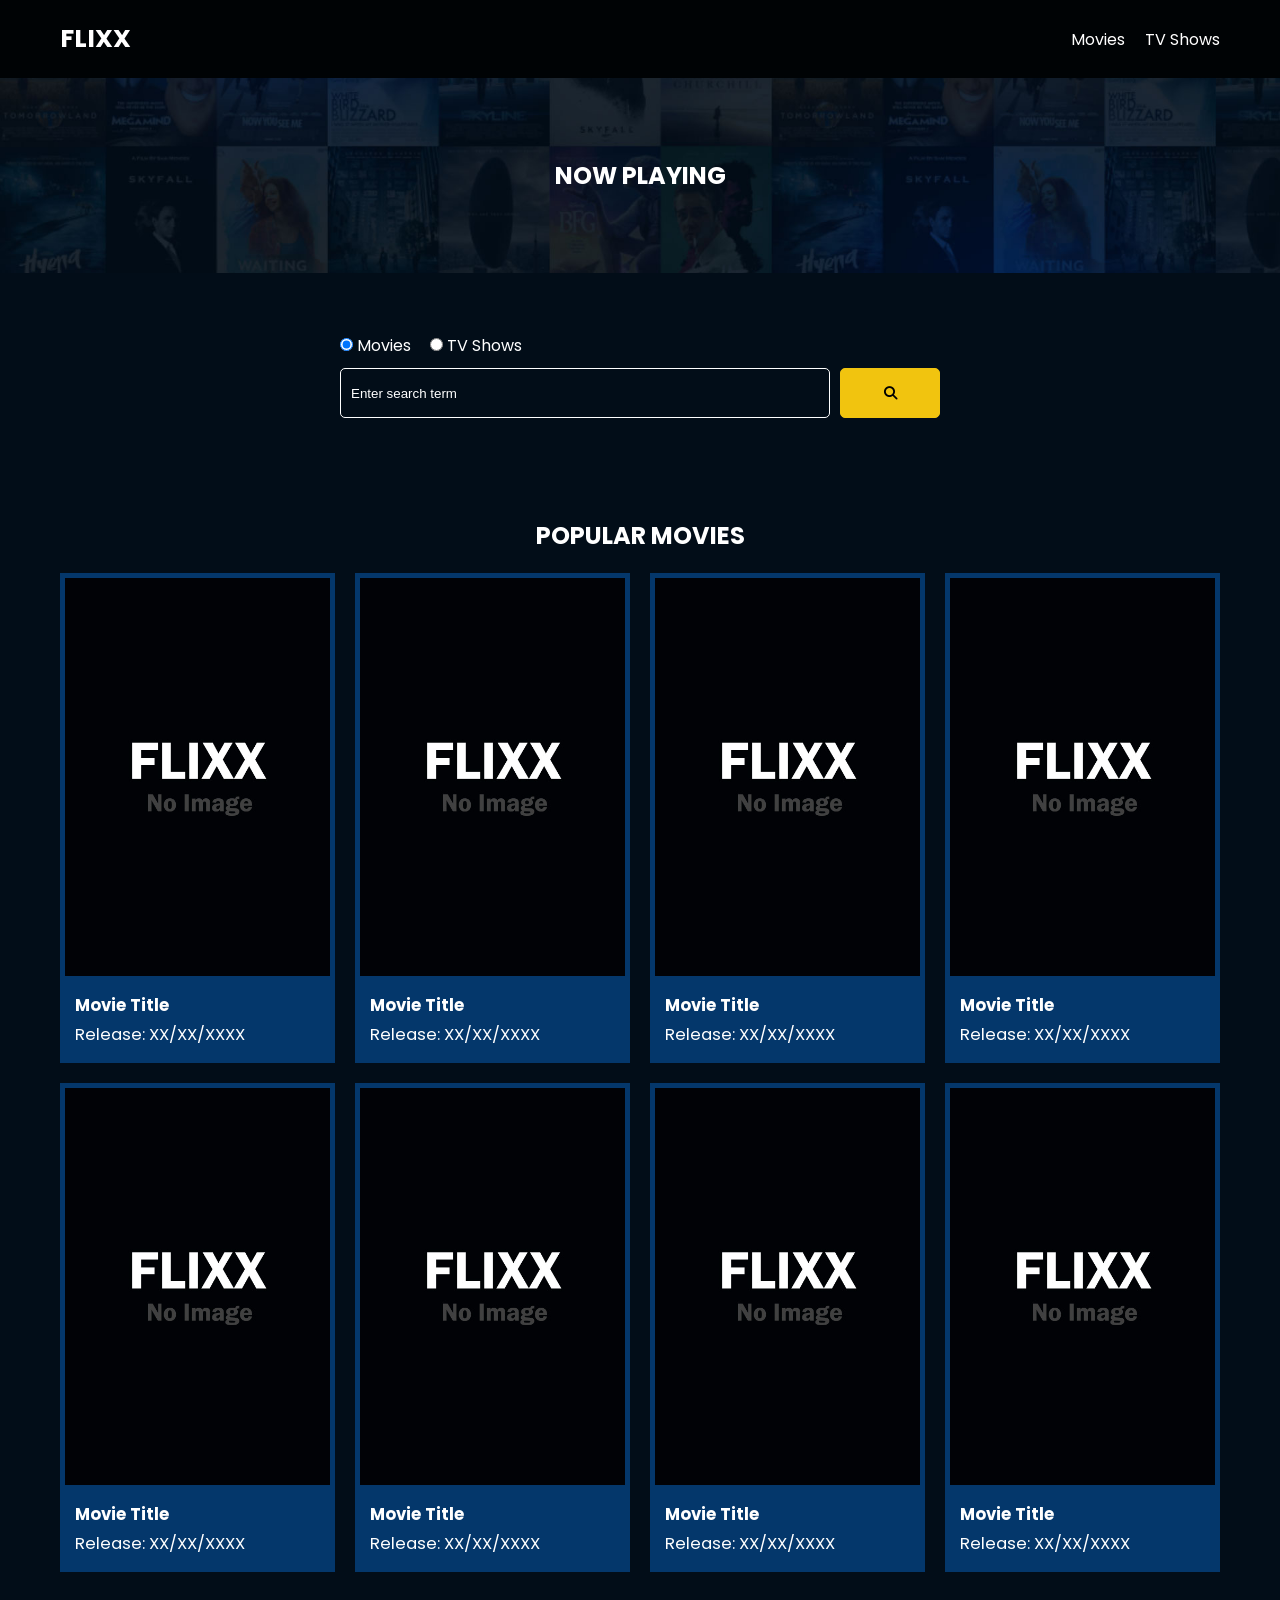
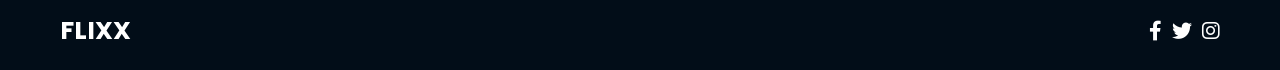
==== index.html @ a09f146b "Initial commit" ====
<!DOCTYPE html>
<html lang="en">
  <head>
    <meta charset="UTF-8" />
    <meta http-equiv="X-UA-Compatible" content="IE=edge" />
    <meta name="viewport" content="width=device-width, initial-scale=1.0" />
    <link rel="preconnect" href="https://fonts.googleapis.com" />
    <link rel="preconnect" href="https://fonts.gstatic.com" crossorigin />
    <link
      href="https://fonts.googleapis.com/css2?family=Poppins:wght@300;400;700&display=swap"
      rel="stylesheet"
    />
    <link rel="stylesheet" href="lib/swiper.css" />
    <link rel="stylesheet" href="lib/fontawesome.css" />
    <link rel="stylesheet" href="css/style.css" />
    <link rel="stylesheet" href="css/spinner.css" />
    <script src="lib/swiper.js"></script>
    <script src="js/script.js" defer></script>
    <title>Flixx</title>
  </head>
  <body>
    <header class="main-header">
      <div class="container">
        <div class="logo"><a href="/">FLIXX</a></div>
        <nav>
          <ul>
            <li>
              <a class="nav-link" href="/">Movies</a>
            </li>
            <li>
              <a class="nav-link" href="/shows.html">TV Shows</a>
            </li>
          </ul>
        </nav>
      </div>
    </header>

    <!-- Now Playing Section -->
    <section class="now-playing">
      <h2>Now Playing</h2>
      <div class="swiper">
        <div class="swiper-wrapper">
          <!-- <div class="swiper-slide">
            <a href="movie-details.html?id=1">
              <img src="./images/no-image.jpg" alt="Movie Title" />
            </a>
            <h4 class="swiper-rating">
              <i class="fas fa-star text-secondary"></i> 8 / 10
            </h4>
          </div> -->
        </div>
      </div>
    </section>

    <!-- Search Movies -->
    <section class="search">
      <div class="container">
        <div id="alert"></div>
        <form action="/search.html" class="search-form">
          <!-- movies and shows radio box -->
          <div class="search-radio">
            <input type="radio" id="movie" name="type" value="movie" checked />
            <label for="movies">Movies</label>
            <input type="radio" id="tv" name="type" value="tv" />
            <label for="shows">TV Shows</label>
          </div>
          <div class="search-flex">
            <input
              type="text"
              name="search-term"
              id="search-term"
              placeholder="Enter search term"
            />
            <button class="btn" type="submit">
              <i class="fas fa-search"></i>
            </button>
          </div>
        </form>
      </div>
    </section>

    <!-- Popular Movies -->
    <section class="container">
      <h2>Popular Movies</h2>
      <div id="popular-movies" class="grid">
        <div class="card">
          <a href="movie-details.html?id=1">
            <img
              src="images/no-image.jpg"
              class="card-img-top"
              alt="Movie Title"
            />
          </a>
          <div class="card-body">
            <h5 class="card-title">Movie Title</h5>
            <p class="card-text">
              <small class="text-muted">Release: XX/XX/XXXX</small>
            </p>
          </div>
        </div>
        <div class="card">
          <a href="movie-details.html?id=1">
            <img
              src="images/no-image.jpg"
              class="card-img-top"
              alt="Movie Title"
            />
          </a>
          <div class="card-body">
            <h5 class="card-title">Movie Title</h5>
            <p class="card-text">
              <small class="text-muted">Release: XX/XX/XXXX</small>
            </p>
          </div>
        </div>
        <div class="card">
          <a href="movie-details.html?id=1">
            <img
              src="images/no-image.jpg"
              class="card-img-top"
              alt="Movie Title"
            />
          </a>
          <div class="card-body">
            <h5 class="card-title">Movie Title</h5>
            <p class="card-text">
              <small class="text-muted">Release: XX/XX/XXXX</small>
            </p>
          </div>
        </div>
        <div class="card">
          <a href="movie-details.html?id=1">
            <img
              src="images/no-image.jpg"
              class="card-img-top"
              alt="Movie Title"
            />
          </a>
          <div class="card-body">
            <h5 class="card-title">Movie Title</h5>
            <p class="card-text">
              <small class="text-muted">Release: XX/XX/XXXX</small>
            </p>
          </div>
        </div>
        <div class="card">
          <a href="movie-details.html?id=1">
            <img
              src="images/no-image.jpg"
              class="card-img-top"
              alt="Movie Title"
            />
          </a>
          <div class="card-body">
            <h5 class="card-title">Movie Title</h5>
            <p class="card-text">
              <small class="text-muted">Release: XX/XX/XXXX</small>
            </p>
          </div>
        </div>
        <div class="card">
          <a href="movie-details.html?id=1">
            <img
              src="images/no-image.jpg"
              class="card-img-top"
              alt="Movie Title"
            />
          </a>
          <div class="card-body">
            <h5 class="card-title">Movie Title</h5>
            <p class="card-text">
              <small class="text-muted">Release: XX/XX/XXXX</small>
            </p>
          </div>
        </div>
        <div class="card">
          <a href="movie-details.html?id=1">
            <img
              src="images/no-image.jpg"
              class="card-img-top"
              alt="Movie Title"
            />
          </a>
          <div class="card-body">
            <h5 class="card-title">Movie Title</h5>
            <p class="card-text">
              <small class="text-muted">Release: XX/XX/XXXX</small>
            </p>
          </div>
        </div>
        <div class="card">
          <a href="movie-details.html?id=1">
            <img
              src="images/no-image.jpg"
              class="card-img-top"
              alt="Movie Title"
            />
          </a>
          <div class="card-body">
            <h5 class="card-title">Movie Title</h5>
            <p class="card-text">
              <small class="text-muted">Release: XX/XX/XXXX</small>
            </p>
          </div>
        </div>
      </div>
    </section>

    <!-- Footer -->
    <footer class="main-footer">
      <div class="container">
        <div class="logo"><span>FLIXX</span></div>
        <div class="social-links">
          <a href="https://www.facebook.com" target="_blank"
            ><i class="fab fa-facebook-f"></i
          ></a>
          <a href="https://www.twitter.com" target="_blank"
            ><i class="fab fa-twitter"></i
          ></a>
          <a href="https://www.instagram.com" target="_blank"
            ><i class="fab fa-instagram"></i
          ></a>
        </div>
      </div>
    </footer>

    <div class="spinner"></div>
  </body>
</html>
---- css/style.css ----
*,
*::before,
*::after {
  box-sizing: border-box;
  padding: 0;
  margin: 0;
}

:root {
  --color-primary: #020d18;
  --color-secondary: #f1c40f;
}

body {
  font-family: 'Poppins', sans-serif;
  font-size: 16px;
  background: var(--color-primary);
  color: #fff;
  overflow-x: hidden;
}

a {
  color: #fff;
  text-decoration: none;
}

ul {
  list-style: none;
}

.text-primary {
  color: var(--color-secondary);
}

.text-secondary {
  color: var(--color-secondary);
}

.active {
  color: var(--color-secondary);
  font-weight: 700;
}

.back {
  margin-top: 30px;
}

.btn {
  display: inline-block;
  padding: 0.5rem 1rem;
  border: 1px solid var(--color-secondary);
  border-radius: 5px;
  color: #fff;
  cursor: pointer;
  background: transparent;
  transition: all 0.3s ease-in-out;
}

.btn:hover {
  background: var(--color-secondary);
  color: #000;
}

.btn:disabled {
  border-color: #ccc;
  cursor: not-allowed;
}

.btn:disabled:hover {
  background: transparent;
  color: #fff;
}

.container {
  max-width: 1200px;
  width: 100%;
  margin: 0 auto;
  padding: 0 20px;
}

.main-header .container {
  display: flex;
  justify-content: space-between;
  align-items: center;
  padding: 0 20px;
}

.main-header {
  padding: 20px 0;
  background: rgba(0, 0, 0, 0.8);
}

.main-header .logo {
  color: #fff;
  font-size: 25px;
  font-weight: 700;
  text-transform: uppercase;
}

.main-header ul {
  display: flex;
}

.main-header ul li {
  margin-left: 20px;
}

.main-header ul li a {
  font-size: 16px;
}

.main-header ul li a:hover {
  color: var(--color-secondary);
}

/* Grid */
.grid {
  display: grid;
  grid-template-columns: repeat(auto-fit, minmax(250px, 1fr));
  grid-gap: 20px;
}

/* Card */
.card {
  background: #04376b;
  padding: 5px;
}

.card img {
  width: 100%;
}

.card-body {
  padding: 10px;
  font-size: 20px;
}

.card:hover {
  transform: scale(1.05);
  transition: all 0.5s ease-in-out;
  background: #0a4b8f;
}

/* Footer */
.main-footer {
  background: #020d18;
  padding: 20px 0;
  margin-top: 20px;
}

.main-footer .container {
  display: flex;
  justify-content: space-between;
  align-items: center;
}

.main-footer .container .logo {
  color: #fff;
  font-size: 25px;
  font-weight: 700;
  text-transform: uppercase;
}

.main-footer .container .social-links {
  display: flex;
  font-size: 20px;
}

.main-footer .container .social-links a {
  margin-left: 10px;
  color: #fff;
}

.main-footer .container .social-links a:hover {
  color: var(--color-secondary);
}

/* Section: Now Playing */

section.now-playing {
  padding: 60px;
  background: url(../images/showcase-bg.jpg) no-repeat center center/cover;
}

section h2 {
  margin: 20px 0;
  text-align: center;
  text-transform: uppercase;
}

/* Slider */
.swiper {
  width: 100%;
  height: 50%;
}

.swiper-slide {
  text-align: center;
  font-size: 18px;
  background: var(--color-primary);
  display: flex;
  flex-direction: column;
  justify-content: center;
  align-items: center;
}

.swiper-slide img {
  display: block;
  width: 100%;
  height: 100%;
  object-fit: cover;
}

.swiper-rating {
  padding: 10px;
}

/* Movie Details */
.details-top {
  display: flex;
  justify-content: space-between;
  align-items: center;
  margin: 50px 0 30px;
}

.details-top img {
  width: 400px;
  height: 100%;
  margin-right: 60px;
  object-fit: cover;
}

.details-top p {
  margin: 20px 0;
}

.details-top .btn {
  margin-top: 20px;
}

.details-bottom {
}

.details-bottom li {
  margin: 15px 0;
  padding-bottom: 8px;
  border-bottom: 1px solid #fff;
  border-color: rgba(255, 255, 255, 0.1);
}

/* Search */
.search {
  padding: 60px;
  margin-bottom: 40px;
}

.search .container {
  display: flex;
  justify-content: center;
  align-items: center;
  flex-direction: column;
}

.search .container h2 {
  margin-bottom: 20px;
}

.search .container form {
  width: 100%;
  max-width: 600px;
}

.search-radio label {
  margin-right: 15px;
}

.search-flex {
  display: flex;
  justify-content: space-between;
  align-items: center;
  margin-top: 10px;
}

.search .container form input[type='text'] {
  flex: 6;
  width: 100%;
  height: 50px;
  padding: 10px;
  margin-right: 10px;
  border: 1px solid #fff;
  border-radius: 5px;
  background: transparent;
  color: #fff;
}

.search .container form input[type='text']::placeholder {
  color: #fff;
}

.search .container form input[type='text']:focus {
  outline: none;
}

.search .container form button {
  flex: 1;
  display: block;
  width: 100%;
  padding: 10px;
  border-radius: 5px;
  height: 50px;
  cursor: pointer;
  background: var(--color-secondary);
  color: #000;
}

.search .container form button:hover {
  background: transparent;
  color: #fff;
}

.pagination {
  margin-top: 20px;
}

.page-counter {
  margin-top: 10px;
}

/* Alert */
.alert {
  background: red;
  padding: 10px 20px;
  margin-bottom: 20px;
  border-radius: 5px;
}

.alert-success {
  background: green;
}

.alert-error {
  background: red;
}
---- css/spinner.css ----
/* Spinner From: https://codepen.io/tbrownvisuals/pen/edGYvx */
.spinner {
  position: fixed;
  z-index: 999;
  height: 2em;
  width: 2em;
  overflow: show;
  margin: auto;
  top: 0;
  left: 0;
  bottom: 0;
  right: 0;
  display: none;
}

.show {
  display: block;
}

/* Transparent Overlay */
.spinner:before {
  content: '';
  display: block;
  position: fixed;
  top: 0;
  left: 0;
  width: 100%;
  height: 100%;
  background: radial-gradient(rgba(20, 20, 20, 0.8), rgba(0, 0, 0, 0.8));

  background: -webkit-radial-gradient(
    rgba(20, 20, 20, 0.8),
    rgba(0, 0, 0, 0.8)
  );
}

/* :not(:required) hides these rules from IE9 and below */
.spinner:not(:required) {
  /* hide "loading..." text */
  font: 0/0 a;
  color: transparent;
  text-shadow: none;
  background-color: transparent;
  border: 0;
}

.spinner:not(:required):after {
  content: '';
  display: block;
  font-size: 10px;
  width: 1em;
  height: 1em;
  margin-top: -0.5em;
  -webkit-animation: spinner 150ms infinite linear;
  -moz-animation: spinner 150ms infinite linear;
  -ms-animation: spinner 150ms infinite linear;
  -o-animation: spinner 150ms infinite linear;
  animation: spinner 150ms infinite linear;
  border-radius: 0.5em;
  -webkit-box-shadow: rgba(255, 255, 255, 0.75) 1.5em 0 0 0,
    rgba(255, 255, 255, 0.75) 1.1em 1.1em 0 0,
    rgba(255, 255, 255, 0.75) 0 1.5em 0 0,
    rgba(255, 255, 255, 0.75) -1.1em 1.1em 0 0,
    rgba(255, 255, 255, 0.75) -1.5em 0 0 0,
    rgba(255, 255, 255, 0.75) -1.1em -1.1em 0 0,
    rgba(255, 255, 255, 0.75) 0 -1.5em 0 0,
    rgba(255, 255, 255, 0.75) 1.1em -1.1em 0 0;
  box-shadow: rgba(255, 255, 255, 0.75) 1.5em 0 0 0,
    rgba(255, 255, 255, 0.75) 1.1em 1.1em 0 0,
    rgba(255, 255, 255, 0.75) 0 1.5em 0 0,
    rgba(255, 255, 255, 0.75) -1.1em 1.1em 0 0,
    rgba(255, 255, 255, 0.75) -1.5em 0 0 0,
    rgba(255, 255, 255, 0.75) -1.1em -1.1em 0 0,
    rgba(255, 255, 255, 0.75) 0 -1.5em 0 0,
    rgba(255, 255, 255, 0.75) 1.1em -1.1em 0 0;
}

/* Animation */

@-webkit-keyframes spinner {
  0% {
    -webkit-transform: rotate(0deg);
    -moz-transform: rotate(0deg);
    -ms-transform: rotate(0deg);
    -o-transform: rotate(0deg);
    transform: rotate(0deg);
  }
  100% {
    -webkit-transform: rotate(360deg);
    -moz-transform: rotate(360deg);
    -ms-transform: rotate(360deg);
    -o-transform: rotate(360deg);
    transform: rotate(360deg);
  }
}
@-moz-keyframes spinner {
  0% {
    -webkit-transform: rotate(0deg);
    -moz-transform: rotate(0deg);
    -ms-transform: rotate(0deg);
    -o-transform: rotate(0deg);
    transform: rotate(0deg);
  }
  100% {
    -webkit-transform: rotate(360deg);
    -moz-transform: rotate(360deg);
    -ms-transform: rotate(360deg);
    -o-transform: rotate(360deg);
    transform: rotate(360deg);
  }
}
@-o-keyframes spinner {
  0% {
    -webkit-transform: rotate(0deg);
    -moz-transform: rotate(0deg);
    -ms-transform: rotate(0deg);
    -o-transform: rotate(0deg);
    transform: rotate(0deg);
  }
  100% {
    -webkit-transform: rotate(360deg);
    -moz-transform: rotate(360deg);
    -ms-transform: rotate(360deg);
    -o-transform: rotate(360deg);
    transform: rotate(360deg);
  }
}
@keyframes spinner {
  0% {
    -webkit-transform: rotate(0deg);
    -moz-transform: rotate(0deg);
    -ms-transform: rotate(0deg);
    -o-transform: rotate(0deg);
    transform: rotate(0deg);
  }
  100% {
    -webkit-transform: rotate(360deg);
    -moz-transform: rotate(360deg);
    -ms-transform: rotate(360deg);
    -o-transform: rotate(360deg);
    transform: rotate(360deg);
  }
}
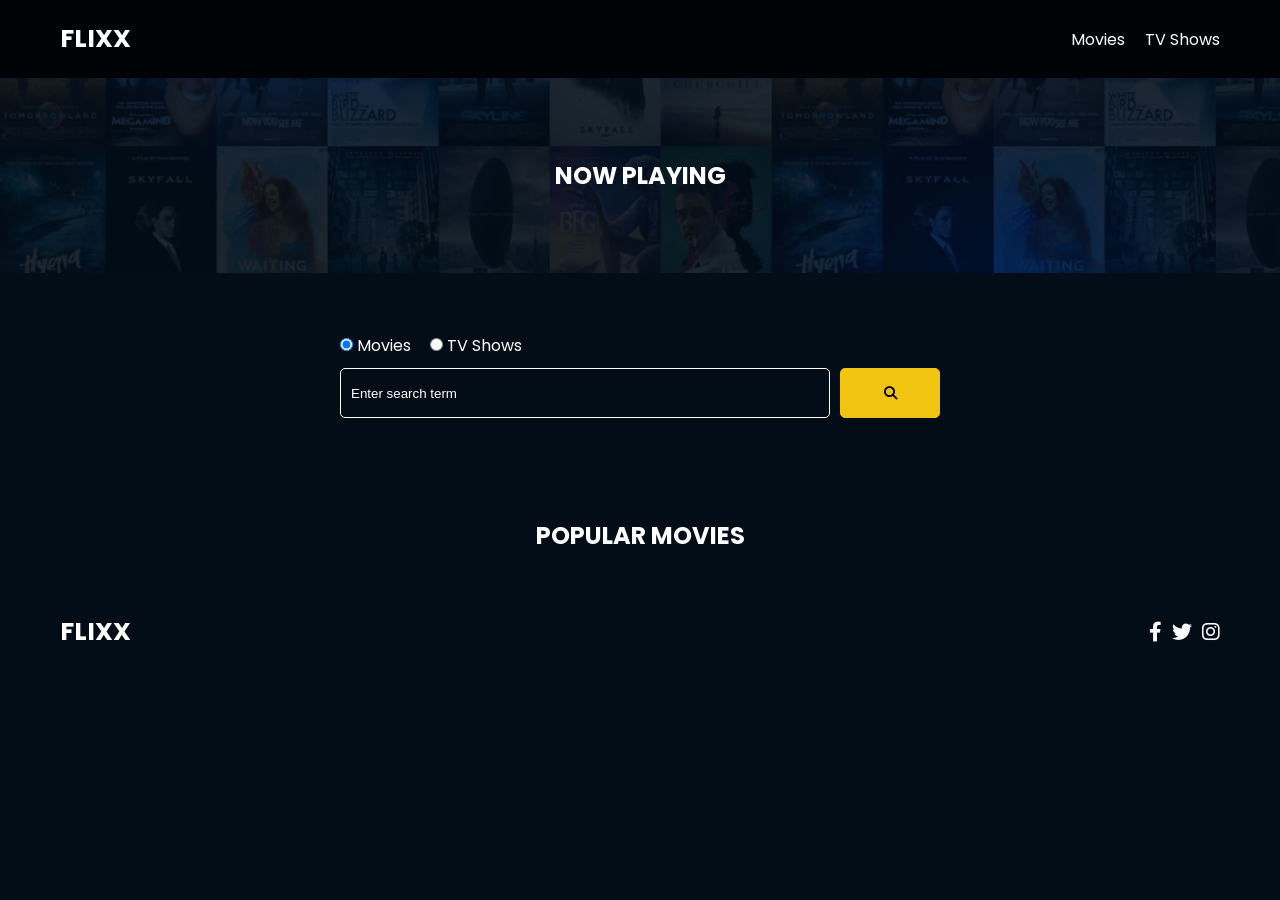
==== commit 4eef31fe: "Popular Movies" ====
--- a/index.html
+++ b/index.html
@@ -82,128 +82,7 @@
     <!-- Popular Movies -->
     <section class="container">
       <h2>Popular Movies</h2>
-      <div id="popular-movies" class="grid">
-        <div class="card">
-          <a href="movie-details.html?id=1">
-            <img
-              src="images/no-image.jpg"
-              class="card-img-top"
-              alt="Movie Title"
-            />
-          </a>
-          <div class="card-body">
-            <h5 class="card-title">Movie Title</h5>
-            <p class="card-text">
-              <small class="text-muted">Release: XX/XX/XXXX</small>
-            </p>
-          </div>
-        </div>
-        <div class="card">
-          <a href="movie-details.html?id=1">
-            <img
-              src="images/no-image.jpg"
-              class="card-img-top"
-              alt="Movie Title"
-            />
-          </a>
-          <div class="card-body">
-            <h5 class="card-title">Movie Title</h5>
-            <p class="card-text">
-              <small class="text-muted">Release: XX/XX/XXXX</small>
-            </p>
-          </div>
-        </div>
-        <div class="card">
-          <a href="movie-details.html?id=1">
-            <img
-              src="images/no-image.jpg"
-              class="card-img-top"
-              alt="Movie Title"
-            />
-          </a>
-          <div class="card-body">
-            <h5 class="card-title">Movie Title</h5>
-            <p class="card-text">
-              <small class="text-muted">Release: XX/XX/XXXX</small>
-            </p>
-          </div>
-        </div>
-        <div class="card">
-          <a href="movie-details.html?id=1">
-            <img
-              src="images/no-image.jpg"
-              class="card-img-top"
-              alt="Movie Title"
-            />
-          </a>
-          <div class="card-body">
-            <h5 class="card-title">Movie Title</h5>
-            <p class="card-text">
-              <small class="text-muted">Release: XX/XX/XXXX</small>
-            </p>
-          </div>
-        </div>
-        <div class="card">
-          <a href="movie-details.html?id=1">
-            <img
-              src="images/no-image.jpg"
-              class="card-img-top"
-              alt="Movie Title"
-            />
-          </a>
-          <div class="card-body">
-            <h5 class="card-title">Movie Title</h5>
-            <p class="card-text">
-              <small class="text-muted">Release: XX/XX/XXXX</small>
-            </p>
-          </div>
-        </div>
-        <div class="card">
-          <a href="movie-details.html?id=1">
-            <img
-              src="images/no-image.jpg"
-              class="card-img-top"
-              alt="Movie Title"
-            />
-          </a>
-          <div class="card-body">
-            <h5 class="card-title">Movie Title</h5>
-            <p class="card-text">
-              <small class="text-muted">Release: XX/XX/XXXX</small>
-            </p>
-          </div>
-        </div>
-        <div class="card">
-          <a href="movie-details.html?id=1">
-            <img
-              src="images/no-image.jpg"
-              class="card-img-top"
-              alt="Movie Title"
-            />
-          </a>
-          <div class="card-body">
-            <h5 class="card-title">Movie Title</h5>
-            <p class="card-text">
-              <small class="text-muted">Release: XX/XX/XXXX</small>
-            </p>
-          </div>
-        </div>
-        <div class="card">
-          <a href="movie-details.html?id=1">
-            <img
-              src="images/no-image.jpg"
-              class="card-img-top"
-              alt="Movie Title"
-            />
-          </a>
-          <div class="card-body">
-            <h5 class="card-title">Movie Title</h5>
-            <p class="card-text">
-              <small class="text-muted">Release: XX/XX/XXXX</small>
-            </p>
-          </div>
-        </div>
-      </div>
+      <div id="popular-movies" class="grid"></div>
     </section>
 
     <!-- Footer -->
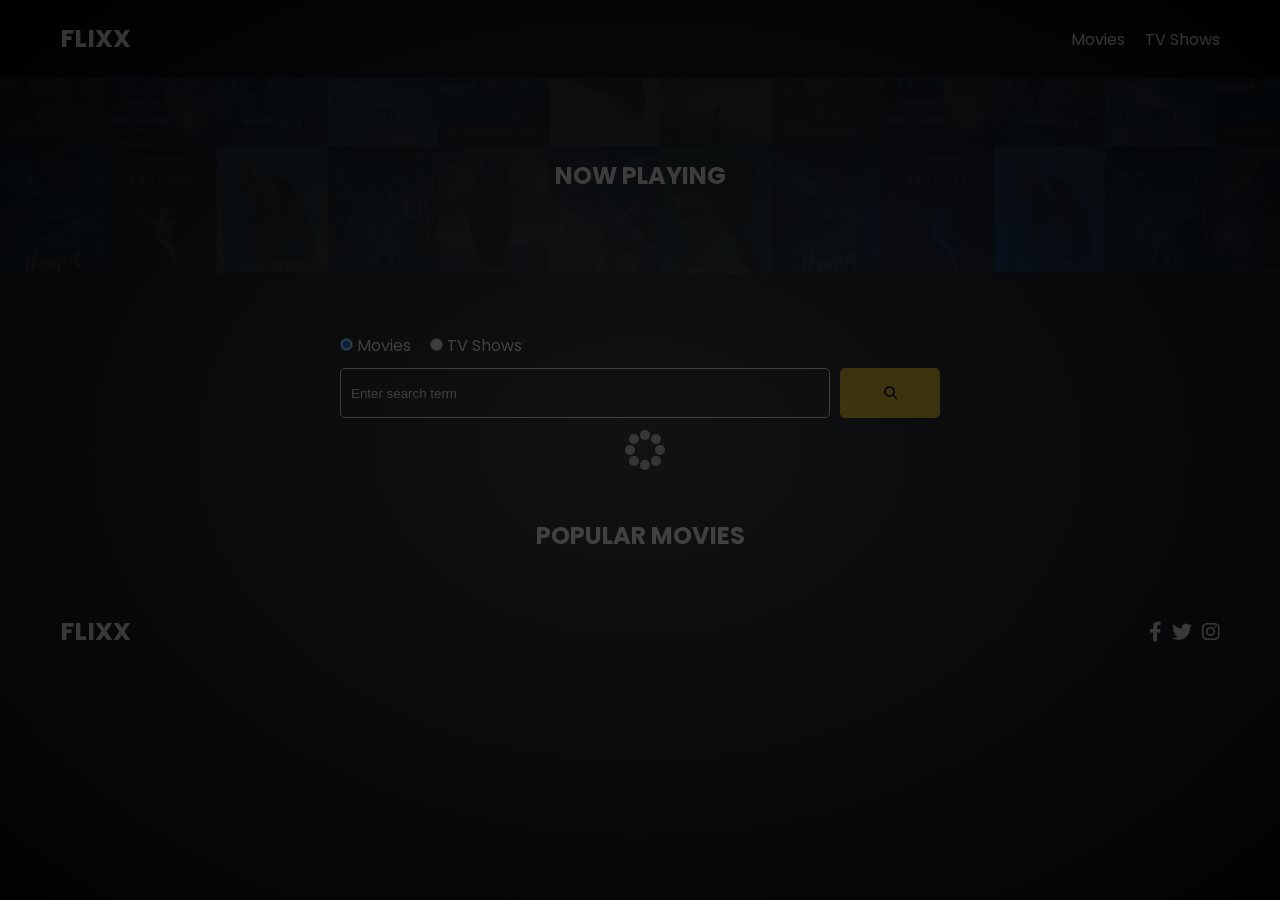
==== commit 4b356fd7: "search" ====
--- a/index.html
+++ b/index.html
@@ -39,16 +39,7 @@
     <section class="now-playing">
       <h2>Now Playing</h2>
       <div class="swiper">
-        <div class="swiper-wrapper">
-          <!-- <div class="swiper-slide">
-            <a href="movie-details.html?id=1">
-              <img src="./images/no-image.jpg" alt="Movie Title" />
-            </a>
-            <h4 class="swiper-rating">
-              <i class="fas fa-star text-secondary"></i> 8 / 10
-            </h4>
-          </div> -->
-        </div>
+        <div class="swiper-wrapper"></div>
       </div>
     </section>
 
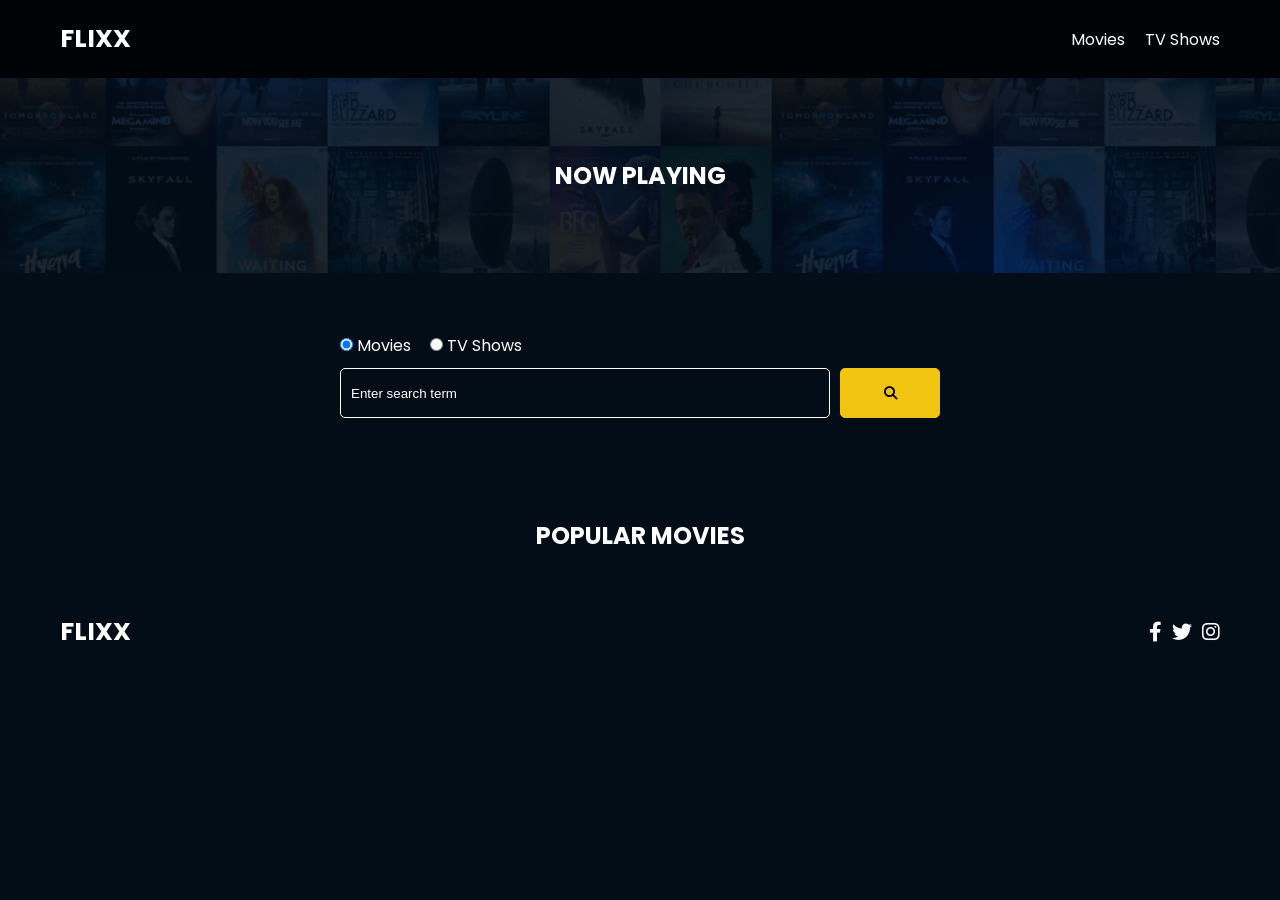
==== commit 7d0f5981: "refactor: Split JS functionality into separate modules" ====
--- a/index.html
+++ b/index.html
@@ -1,99 +1,120 @@
 <!DOCTYPE html>
 <html lang="en">
-  <head>
-    <meta charset="UTF-8" />
-    <meta http-equiv="X-UA-Compatible" content="IE=edge" />
-    <meta name="viewport" content="width=device-width, initial-scale=1.0" />
-    <link rel="preconnect" href="https://fonts.googleapis.com" />
-    <link rel="preconnect" href="https://fonts.gstatic.com" crossorigin />
-    <link
-      href="https://fonts.googleapis.com/css2?family=Poppins:wght@300;400;700&display=swap"
-      rel="stylesheet"
-    />
-    <link rel="stylesheet" href="lib/swiper.css" />
-    <link rel="stylesheet" href="lib/fontawesome.css" />
-    <link rel="stylesheet" href="css/style.css" />
-    <link rel="stylesheet" href="css/spinner.css" />
-    <script src="lib/swiper.js"></script>
-    <script src="js/script.js" defer></script>
-    <title>Flixx</title>
-  </head>
-  <body>
-    <header class="main-header">
-      <div class="container">
-        <div class="logo"><a href="/">FLIXX</a></div>
-        <nav>
-          <ul>
-            <li>
-              <a class="nav-link" href="/">Movies</a>
-            </li>
-            <li>
-              <a class="nav-link" href="/shows.html">TV Shows</a>
-            </li>
-          </ul>
-        </nav>
-      </div>
-    </header>
+	<head>
+		<meta charset="UTF-8" />
+		<meta http-equiv="X-UA-Compatible" content="IE=edge" />
+		<meta name="viewport" content="width=device-width, initial-scale=1.0" />
+		<link rel="preconnect" href="https://fonts.googleapis.com" />
+		<link rel="preconnect" href="https://fonts.gstatic.com" crossorigin />
+		<link
+			href="https://fonts.googleapis.com/css2?family=Poppins:wght@300;400;700&display=swap"
+			rel="stylesheet"
+		/>
+		<link rel="stylesheet" href="lib/swiper.css" />
+		<link rel="stylesheet" href="lib/fontawesome.css" />
+		<link rel="stylesheet" href="css/style.css" />
+		<link rel="stylesheet" href="css/spinner.css" />
+		<script src="lib/swiper.js"></script>
+		<script src="js/global.js" defer></script>
+		<script src="js/utils.js" defer></script>
+		<script src="js/api.js" defer></script>
+		<script src="js/ui.js" defer></script>
+		<script src="js/movies.js" defer></script>
+		<script src="js/main.js" defer></script>
+		<title>Flixx</title>
+	</head>
+	<body>
+		<header class="main-header">
+			<div class="container">
+				<div class="logo"><a href="/">FLIXX</a></div>
+				<nav>
+					<ul>
+						<li>
+							<a class="nav-link" href="/">Movies</a>
+						</li>
+						<li>
+							<a class="nav-link" href="/shows.html">TV Shows</a>
+						</li>
+					</ul>
+				</nav>
+			</div>
+		</header>
 
-    <!-- Now Playing Section -->
-    <section class="now-playing">
-      <h2>Now Playing</h2>
-      <div class="swiper">
-        <div class="swiper-wrapper"></div>
-      </div>
-    </section>
+		<!-- Now Playing Section -->
+		<section class="now-playing">
+			<h2>Now Playing</h2>
+			<div class="swiper">
+				<div class="swiper-wrapper"></div>
+			</div>
+		</section>
 
-    <!-- Search Movies -->
-    <section class="search">
-      <div class="container">
-        <div id="alert"></div>
-        <form action="/search.html" class="search-form">
-          <!-- movies and shows radio box -->
-          <div class="search-radio">
-            <input type="radio" id="movie" name="type" value="movie" checked />
-            <label for="movies">Movies</label>
-            <input type="radio" id="tv" name="type" value="tv" />
-            <label for="shows">TV Shows</label>
-          </div>
-          <div class="search-flex">
-            <input
-              type="text"
-              name="search-term"
-              id="search-term"
-              placeholder="Enter search term"
-            />
-            <button class="btn" type="submit">
-              <i class="fas fa-search"></i>
-            </button>
-          </div>
-        </form>
-      </div>
-    </section>
+		<!-- Search Movies -->
+		<section class="search">
+			<div class="container">
+				<div id="alert"></div>
+				<form action="/search.html" class="search-form">
+					<!-- movies and shows radio box -->
+					<div class="search-radio">
+						<input
+							type="radio"
+							id="movie"
+							name="type"
+							value="movie"
+							checked
+						/>
+						<label for="movies">Movies</label>
+						<input type="radio" id="tv" name="type" value="tv" />
+						<label for="shows">TV Shows</label>
+					</div>
+					<div class="search-flex">
+						<input
+							type="text"
+							name="search-term"
+							id="search-term"
+							placeholder="Enter search term"
+						/>
+						<button class="btn" type="submit">
+							<i class="fas fa-search"></i>
+						</button>
+					</div>
+				</form>
+			</div>
+		</section>
 
-    <!-- Popular Movies -->
-    <section class="container">
-      <h2>Popular Movies</h2>
-      <div id="popular-movies" class="grid"></div>
-    </section>
+		<!-- Popular Movies -->
+		<section class="container">
+			<h2>Popular Movies</h2>
+			<div id="popular-movies" class="grid"></div>
+		</section>
 
-    <!-- Footer -->
-    <footer class="main-footer">
-      <div class="container">
-        <div class="logo"><span>FLIXX</span></div>
-        <div class="social-links">
-          <a href="https://www.facebook.com" target="_blank"
-            ><i class="fab fa-facebook-f"></i
-          ></a>
-          <a href="https://www.twitter.com" target="_blank"
-            ><i class="fab fa-twitter"></i
-          ></a>
-          <a href="https://www.instagram.com" target="_blank"
-            ><i class="fab fa-instagram"></i
-          ></a>
-        </div>
-      </div>
-    </footer>
+		<!-- Footer -->
+		<footer class="main-footer">
+			<div class="container">
+				<div class="logo"><span>FLIXX</span></div>
+				<div class="social-links">
+					<a href="https://www.facebook.com" target="_blank"
+						><i class="fab fa-facebook-f"></i
+					></a>
+					<a href="https://www.twitter.com" target="_blank"
+						><i class="fab fa-twitter"></i
+					></a>
+					<a href="https://www.instagram.com" target="_blank"
+						><i class="fab fa-instagram"></i
+					></a>
+				</div>
+			</div>
+		</footer>
 
-    <div class="spinner"></div>
-  </body>
+		<div class="spinner"></div>
+
+		<!-- Top button -->
+		<button
+			id="top-button"
+			class="top-button"
+			onclick="topFunction()"
+			title="Go to top"
+		>
+			<i class="fas"></i>
+		</button>
+	</body>
 </html>
--- a/css/style.css
+++ b/css/style.css
@@ -1,343 +1,460 @@
 *,
 *::before,
 *::after {
-  box-sizing: border-box;
-  padding: 0;
-  margin: 0;
+	box-sizing: border-box;
+	padding: 0;
+	margin: 0;
 }
 
 :root {
-  --color-primary: #020d18;
-  --color-secondary: #f1c40f;
+	--color-primary: #020d18;
+	--color-secondary: #f1c40f;
 }
 
 body {
-  font-family: 'Poppins', sans-serif;
-  font-size: 16px;
-  background: var(--color-primary);
-  color: #fff;
-  overflow-x: hidden;
+	font-family: 'Poppins', sans-serif;
+	font-size: 16px;
+	background: var(--color-primary);
+	color: #fff;
+	overflow-x: hidden;
 }
 
 a {
-  color: #fff;
-  text-decoration: none;
+	color: #fff;
+	text-decoration: none;
 }
 
 ul {
-  list-style: none;
+	list-style: none;
 }
 
 .text-primary {
-  color: var(--color-secondary);
+	color: var(--color-secondary);
 }
 
 .text-secondary {
-  color: var(--color-secondary);
+	color: var(--color-secondary);
 }
 
 .active {
-  color: var(--color-secondary);
-  font-weight: 700;
+	color: var(--color-secondary);
+	font-weight: 700;
 }
 
 .back {
-  margin-top: 30px;
+	margin-top: 30px;
 }
 
 .btn {
-  display: inline-block;
-  padding: 0.5rem 1rem;
-  border: 1px solid var(--color-secondary);
-  border-radius: 5px;
-  color: #fff;
-  cursor: pointer;
-  background: transparent;
-  transition: all 0.3s ease-in-out;
+	display: inline-block;
+	padding: 0.5rem 1rem;
+	border: 1px solid var(--color-secondary);
+	border-radius: 5px;
+	color: #fff;
+	cursor: pointer;
+	background: transparent;
+	transition: all 0.3s ease-in-out;
 }
 
 .btn:hover {
-  background: var(--color-secondary);
-  color: #000;
+	background: var(--color-secondary);
+	color: #000;
 }
 
 .btn:disabled {
-  border-color: #ccc;
-  cursor: not-allowed;
+	border-color: #ccc;
+	cursor: not-allowed;
 }
 
 .btn:disabled:hover {
-  background: transparent;
-  color: #fff;
+	background: transparent;
+	color: #fff;
 }
 
 .container {
-  max-width: 1200px;
-  width: 100%;
-  margin: 0 auto;
-  padding: 0 20px;
+	max-width: 1200px;
+	width: 100%;
+	margin: 0 auto;
+	padding: 0 20px;
 }
 
 .main-header .container {
-  display: flex;
-  justify-content: space-between;
-  align-items: center;
-  padding: 0 20px;
+	display: flex;
+	justify-content: space-between;
+	align-items: center;
+	padding: 0 20px;
 }
 
 .main-header {
-  padding: 20px 0;
-  background: rgba(0, 0, 0, 0.8);
+	padding: 20px 0;
+	background: rgba(0, 0, 0, 0.8);
 }
 
 .main-header .logo {
-  color: #fff;
-  font-size: 25px;
-  font-weight: 700;
-  text-transform: uppercase;
+	color: #fff;
+	font-size: 25px;
+	font-weight: 700;
+	text-transform: uppercase;
 }
 
 .main-header ul {
-  display: flex;
+	display: flex;
 }
 
 .main-header ul li {
-  margin-left: 20px;
+	margin-left: 20px;
 }
 
 .main-header ul li a {
-  font-size: 16px;
+	font-size: 16px;
 }
 
 .main-header ul li a:hover {
-  color: var(--color-secondary);
+	color: var(--color-secondary);
 }
 
 /* Grid */
 .grid {
-  display: grid;
-  grid-template-columns: repeat(auto-fit, minmax(250px, 1fr));
-  grid-gap: 20px;
+	display: grid;
+	grid-template-columns: repeat(auto-fit, minmax(250px, 1fr));
+	grid-gap: 20px;
 }
 
 /* Card */
 .card {
-  background: #04376b;
-  padding: 5px;
+	background: #04376b;
+	padding: 5px;
 }
 
 .card img {
-  width: 100%;
+	width: 100%;
 }
 
 .card-body {
-  padding: 10px;
-  font-size: 20px;
+	padding: 10px;
+	font-size: 20px;
 }
 
 .card:hover {
-  transform: scale(1.05);
-  transition: all 0.5s ease-in-out;
-  background: #0a4b8f;
+	transform: scale(1.05);
+	transition: all 0.5s ease-in-out;
+	background: #0a4b8f;
 }
 
 /* Footer */
 .main-footer {
-  background: #020d18;
-  padding: 20px 0;
-  margin-top: 20px;
+	background: #020d18;
+	padding: 20px 0;
+	margin-top: 20px;
 }
 
 .main-footer .container {
-  display: flex;
-  justify-content: space-between;
-  align-items: center;
+	display: flex;
+	justify-content: space-between;
+	align-items: center;
 }
 
 .main-footer .container .logo {
-  color: #fff;
-  font-size: 25px;
-  font-weight: 700;
-  text-transform: uppercase;
+	color: #fff;
+	font-size: 25px;
+	font-weight: 700;
+	text-transform: uppercase;
 }
 
 .main-footer .container .social-links {
-  display: flex;
-  font-size: 20px;
+	display: flex;
+	font-size: 20px;
 }
 
 .main-footer .container .social-links a {
-  margin-left: 10px;
-  color: #fff;
+	margin-left: 10px;
+	color: #fff;
 }
 
 .main-footer .container .social-links a:hover {
-  color: var(--color-secondary);
+	color: var(--color-secondary);
 }
 
 /* Section: Now Playing */
 
 section.now-playing {
-  padding: 60px;
-  background: url(../images/showcase-bg.jpg) no-repeat center center/cover;
+	padding: 60px;
+	background: url(../images/showcase-bg.jpg) no-repeat center center/cover;
 }
 
 section h2 {
-  margin: 20px 0;
-  text-align: center;
-  text-transform: uppercase;
+	margin: 20px 0;
+	text-align: center;
+	text-transform: uppercase;
 }
 
 /* Slider */
 .swiper {
-  width: 100%;
-  height: 50%;
+	width: 100%;
+	height: 50%;
 }
 
 .swiper-slide {
-  text-align: center;
-  font-size: 18px;
-  background: var(--color-primary);
-  display: flex;
-  flex-direction: column;
-  justify-content: center;
-  align-items: center;
+	text-align: center;
+	font-size: 18px;
+	background: var(--color-primary);
+	display: flex;
+	flex-direction: column;
+	justify-content: center;
+	align-items: center;
 }
 
 .swiper-slide img {
-  display: block;
-  width: 100%;
-  height: 100%;
-  object-fit: cover;
+	display: block;
+	width: 100%;
+	height: 100%;
+	object-fit: cover;
 }
 
 .swiper-rating {
-  padding: 10px;
+	padding: 10px;
 }
 
 /* Movie Details */
 .details-top {
-  display: flex;
-  justify-content: space-between;
-  align-items: center;
-  margin: 50px 0 30px;
+	display: flex;
+	justify-content: space-between;
+	align-items: center;
+	margin: 50px 0 30px;
 }
 
 .details-top img {
-  width: 400px;
-  height: 100%;
-  margin-right: 60px;
-  object-fit: cover;
+	width: 400px;
+	height: 100%;
+	margin-right: 60px;
+	object-fit: cover;
 }
 
 .details-top p {
-  margin: 20px 0;
+	margin: 20px 0;
 }
 
 .details-top .btn {
-  margin-top: 20px;
+	margin-top: 20px;
 }
 
 .details-bottom {
 }
 
 .details-bottom li {
-  margin: 15px 0;
-  padding-bottom: 8px;
-  border-bottom: 1px solid #fff;
-  border-color: rgba(255, 255, 255, 0.1);
+	margin: 15px 0;
+	padding-bottom: 8px;
+	border-bottom: 1px solid #fff;
+	border-color: rgba(255, 255, 255, 0.1);
 }
 
 /* Search */
 .search {
-  padding: 60px;
-  margin-bottom: 40px;
+	padding: 60px;
+	margin-bottom: 40px;
 }
 
 .search .container {
-  display: flex;
-  justify-content: center;
-  align-items: center;
-  flex-direction: column;
+	display: flex;
+	justify-content: center;
+	align-items: center;
+	flex-direction: column;
 }
 
 .search .container h2 {
-  margin-bottom: 20px;
+	margin-bottom: 20px;
 }
 
 .search .container form {
-  width: 100%;
-  max-width: 600px;
+	width: 100%;
+	max-width: 600px;
 }
 
 .search-radio label {
-  margin-right: 15px;
+	margin-right: 15px;
 }
 
 .search-flex {
-  display: flex;
-  justify-content: space-between;
-  align-items: center;
-  margin-top: 10px;
+	display: flex;
+	justify-content: space-between;
+	align-items: center;
+	margin-top: 10px;
 }
 
 .search .container form input[type='text'] {
-  flex: 6;
-  width: 100%;
-  height: 50px;
-  padding: 10px;
-  margin-right: 10px;
-  border: 1px solid #fff;
-  border-radius: 5px;
-  background: transparent;
-  color: #fff;
+	flex: 6;
+	width: 100%;
+	height: 50px;
+	padding: 10px;
+	margin-right: 10px;
+	border: 1px solid #fff;
+	border-radius: 5px;
+	background: transparent;
+	color: #fff;
 }
 
 .search .container form input[type='text']::placeholder {
-  color: #fff;
+	color: #fff;
 }
 
 .search .container form input[type='text']:focus {
-  outline: none;
+	outline: none;
 }
 
 .search .container form button {
-  flex: 1;
-  display: block;
-  width: 100%;
-  padding: 10px;
-  border-radius: 5px;
-  height: 50px;
-  cursor: pointer;
-  background: var(--color-secondary);
-  color: #000;
+	flex: 1;
+	display: block;
+	width: 100%;
+	padding: 10px;
+	border-radius: 5px;
+	height: 50px;
+	cursor: pointer;
+	background: var(--color-secondary);
+	color: #000;
 }
 
 .search .container form button:hover {
-  background: transparent;
-  color: #fff;
+	background: transparent;
+	color: #fff;
 }
 
 .pagination {
-  margin-top: 20px;
+	margin-top: 20px;
 }
 
 .page-counter {
-  margin-top: 10px;
+	margin-top: 10px;
 }
 
 /* Alert */
 .alert {
-  background: red;
-  padding: 10px 20px;
-  margin-bottom: 20px;
-  border-radius: 5px;
-}
-
-.alert-success {
-  background: green;
-}
-
-.alert-error {
-  background: red;
-}
+	padding: 20px 5px;
+	margin-bottom: 20px;
+	border-radius: 5px;
+}
+
+.success {
+	background: green;
+}
+
+.error {
+	/* background: red; */
+	color: red;
+}
+
+/* Top button */
+.top-button {
+	background-color: var(--color-secondary);
+	width: 50px;
+	height: 50px;
+	text-align: center;
+	border: 1px solid var(--color-secondary);
+	border-radius: 5px;
+	position: fixed;
+	bottom: 30px;
+	right: 30px;
+	transition: background-color 0.3s, opacity 0.5s, visibility 0.5s;
+	opacity: 0;
+	visibility: hidden;
+	z-index: 1000;
+}
+.top-button::after {
+	opacity: 1;
+	content: '\f077';
+	font-family: FontAwesome;
+	font-weight: normal;
+	font-style: normal;
+	font-size: 2em;
+	line-height: 50px;
+	color: #fff;
+}
+.top-button:hover {
+	cursor: pointer;
+	background-color: #333;
+}
+.top-button:active {
+	background-color: #555;
+}
+.top-button.show {
+	opacity: 1;
+	display: grid;
+	visibility: visible;
+}
+
+.top-button.show:hover {
+	opacity: 1;
+}
+
+/* Responsive Styles */
+@media (max-width: 768px) {
+	.details-top {
+		flex-direction: column;
+		text-align: center;
+	}
+
+	.details-top img {
+		width: 100%;
+		max-width: 300px;
+		margin: 0 auto 20px;
+	}
+
+	.details-bottom {
+		margin-top: 20px;
+	}
+
+	.search {
+		padding: 30px;
+	}
+
+	.search .container form button {
+		width: 100%;
+	}
+
+	.back .btn {
+		width: 100%;
+		text-align: center;
+		margin-bottom: 20px;
+	}
+}
+
+@media (max-width: 480px) {
+	.main-header .logo,
+	.main-footer .logo {
+		font-size: 20px;
+	}
+
+	.main-header ul li a {
+		font-size: 14px;
+	}
+
+	.details-top img {
+		max-width: 250px;
+	}
+
+	.details-bottom h2,
+	.details-bottom h4 {
+		font-size: 18px;
+	}
+
+	.search .container form input[type='text'] {
+		height: 40px;
+		font-size: 14px;
+	}
+
+	.search .container form button {
+		height: 40px;
+		font-size: 14px;
+	}
+
+	.top-button {
+		width: 40px;
+		height: 40px;
+		bottom: 20px;
+		right: 20px;
+	}
+
+	.top-button::after {
+		font-size: 1.5em;
+		line-height: 40px;
+	}
+}
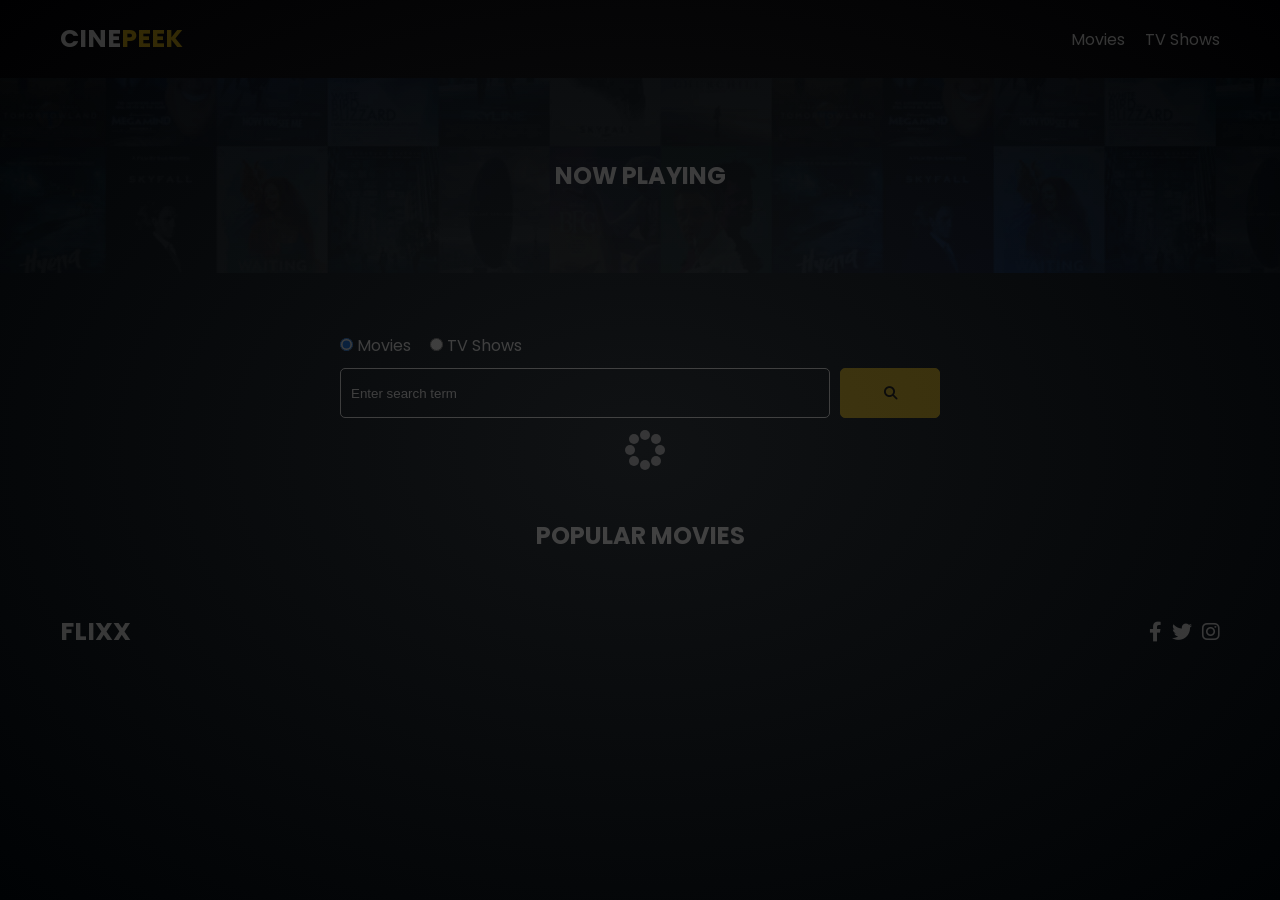
==== commit 84c9202a: "feat: Update" ====
--- a/index.html
+++ b/index.html
@@ -14,6 +14,26 @@
 		<link rel="stylesheet" href="lib/fontawesome.css" />
 		<link rel="stylesheet" href="css/style.css" />
 		<link rel="stylesheet" href="css/spinner.css" />
+
+		<link
+			rel="apple-touch-icon"
+			sizes="180x180"
+			href="images/apple-touch-icon.png"
+		/>
+		<link
+			rel="icon"
+			type="image/png"
+			sizes="32x32"
+			href="images/favicon-32x32.png"
+		/>
+		<link
+			rel="icon"
+			type="image/png"
+			sizes="16x16"
+			href="images/favicon-16x16.png"
+		/>
+		<link rel="manifest" href="images/site.webmanifest" />
+
 		<script src="lib/swiper.js"></script>
 		<script src="js/global.js" defer></script>
 		<script src="js/utils.js" defer></script>
@@ -21,12 +41,17 @@
 		<script src="js/ui.js" defer></script>
 		<script src="js/movies.js" defer></script>
 		<script src="js/main.js" defer></script>
-		<title>Flixx</title>
+		<title>CinePeek</title>
 	</head>
 	<body>
 		<header class="main-header">
 			<div class="container">
-				<div class="logo"><a href="/">FLIXX</a></div>
+				<div class="logo">
+					<a href="/">
+						<span class="logo-cine">Cine</span
+						><span class="logo-peek">Peek</span>
+					</a>
+				</div>
 				<nav>
 					<ul>
 						<li>
--- a/css/style.css
+++ b/css/style.css
@@ -90,8 +90,14 @@
 	background: rgba(0, 0, 0, 0.8);
 }
 
-.main-header .logo {
-	color: #fff;
+.main-header .logo-cine {
+	color: #fff;
+	font-size: 25px;
+	font-weight: 700;
+	text-transform: uppercase;
+}
+.main-header .logo-peek {
+	color: var(--color-secondary);
 	font-size: 25px;
 	font-weight: 700;
 	text-transform: uppercase;
